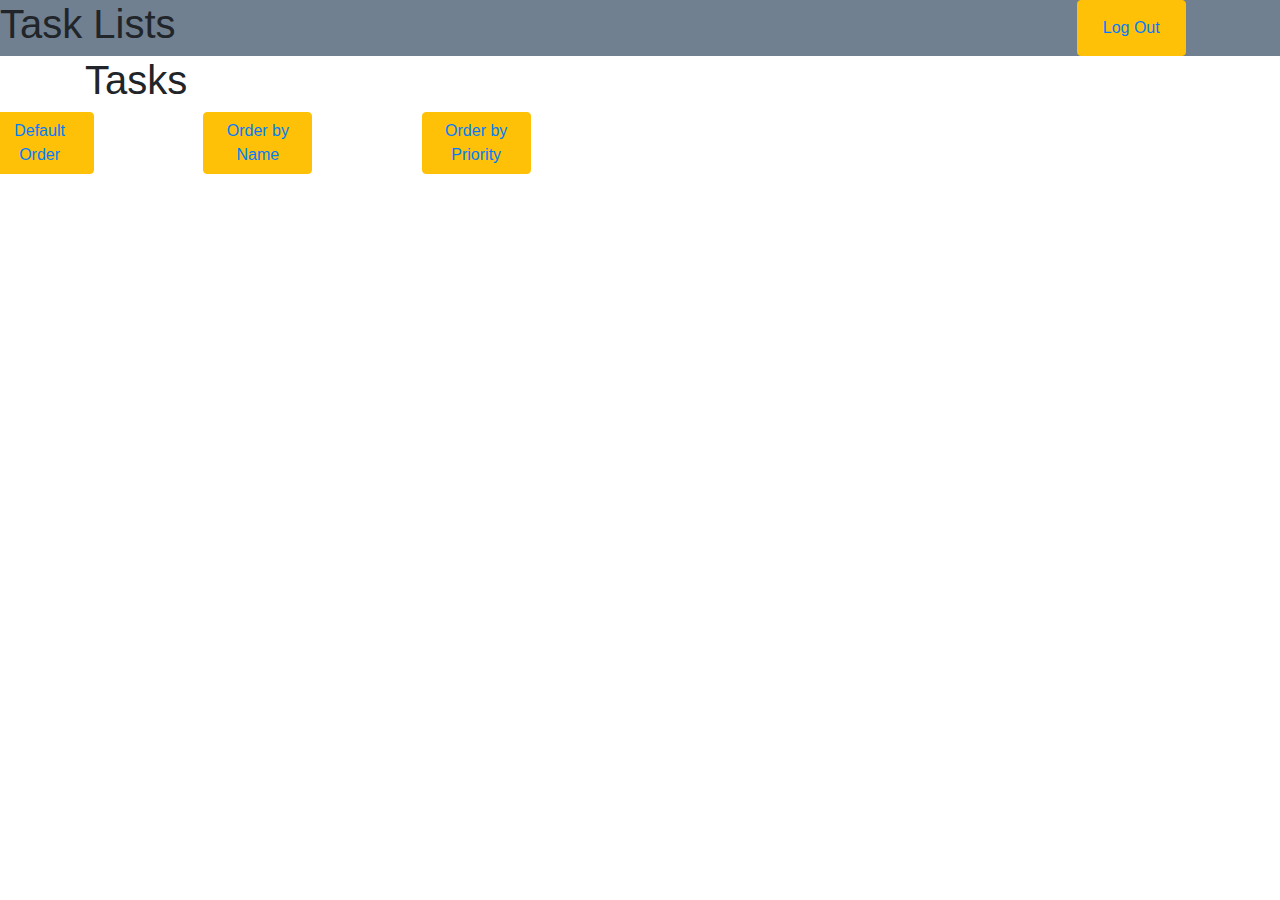
==== src/main/resources/static/html/TaskList.html @ c918e297 "added the ability to delete a task" ====
<!DOCTYPE html>
<html lang="en-GB">
  <head>
    <meta charset="UTF-8" />
    <meta name="viewport" content="width=device-width, initial-scale=1.0" />
    <title></title>
    <link
      rel="stylesheet"
      href="https://stackpath.bootstrapcdn.com/bootstrap/4.5.2/css/bootstrap.min.css"
      integrity="sha384-JcKb8q3iqJ61gNV9KGb8thSsNjpSL0n8PARn9HuZOnIxN0hoP+VmmDGMN5t9UJ0Z"
      crossorigin="anonymous"
    />
    
    <link rel="stylesheet" href="../css/style.css">
  </head>
  <body>
    <header>
        <div class="row">
            <h1 class="TChead col-10">Task Lists</h1>
            <button class="btn btn-warning col-1">
                <a href="index.html">Log Out</a>
            </button>
        </div>
    </header>

    <div class="container">
        <h1>Tasks</h1>

        <div id = "TaskTables" class ="row">

        </div>
    </div>

    <footer>
        <div class="row">
            <button class="btn btn-warning col-1">
                <a href="TaskList.html?order=default">Default Order</a>
            </button>
            <div class="col-1"></div>
            <button class="btn btn-warning col-1">
                <a href="TaskList.html?order=name">Order by Name</a>
            </button>
            <div class="col-1"></div>
            <button class="btn btn-warning col-1">
                <a href="TaskList.html?order=priority">Order by Priority</a>
            </button>
        </div>
    </footer>



    <script src="../js/TaskList.js"></script>
    <script
      src="https://code.jquery.com/jquery-3.5.1.slim.min.js"
      integrity="sha384-DfXdz2htPH0lsSSs5nCTpuj/zy4C+OGpamoFVy38MVBnE+IbbVYUew+OrCXaRkfj"
      crossorigin="anonymous"
    ></script>
    <script
      src="https://cdn.jsdelivr.net/npm/popper.js@1.16.1/dist/umd/popper.min.js"
      integrity="sha384-9/reFTGAW83EW2RDu2S0VKaIzap3H66lZH81PoYlFhbGU+6BZp6G7niu735Sk7lN"
      crossorigin="anonymous"
    ></script>
    <script
      src="https://stackpath.bootstrapcdn.com/bootstrap/4.5.2/js/bootstrap.min.js"
      integrity="sha384-B4gt1jrGC7Jh4AgTPSdUtOBvfO8shuf57BaghqFfPlYxofvL8/KUEfYiJOMMV+rV"
      crossorigin="anonymous"
    ></script>
  </body>
</html>
---- src/main/resources/static/css/style.css ----
.high{
    background-color:palevioletred
}
.medium{
    background-color: palegoldenrod
}
.low{
    background-color:palegreen
}
header{
    background-color: slategrey;
}
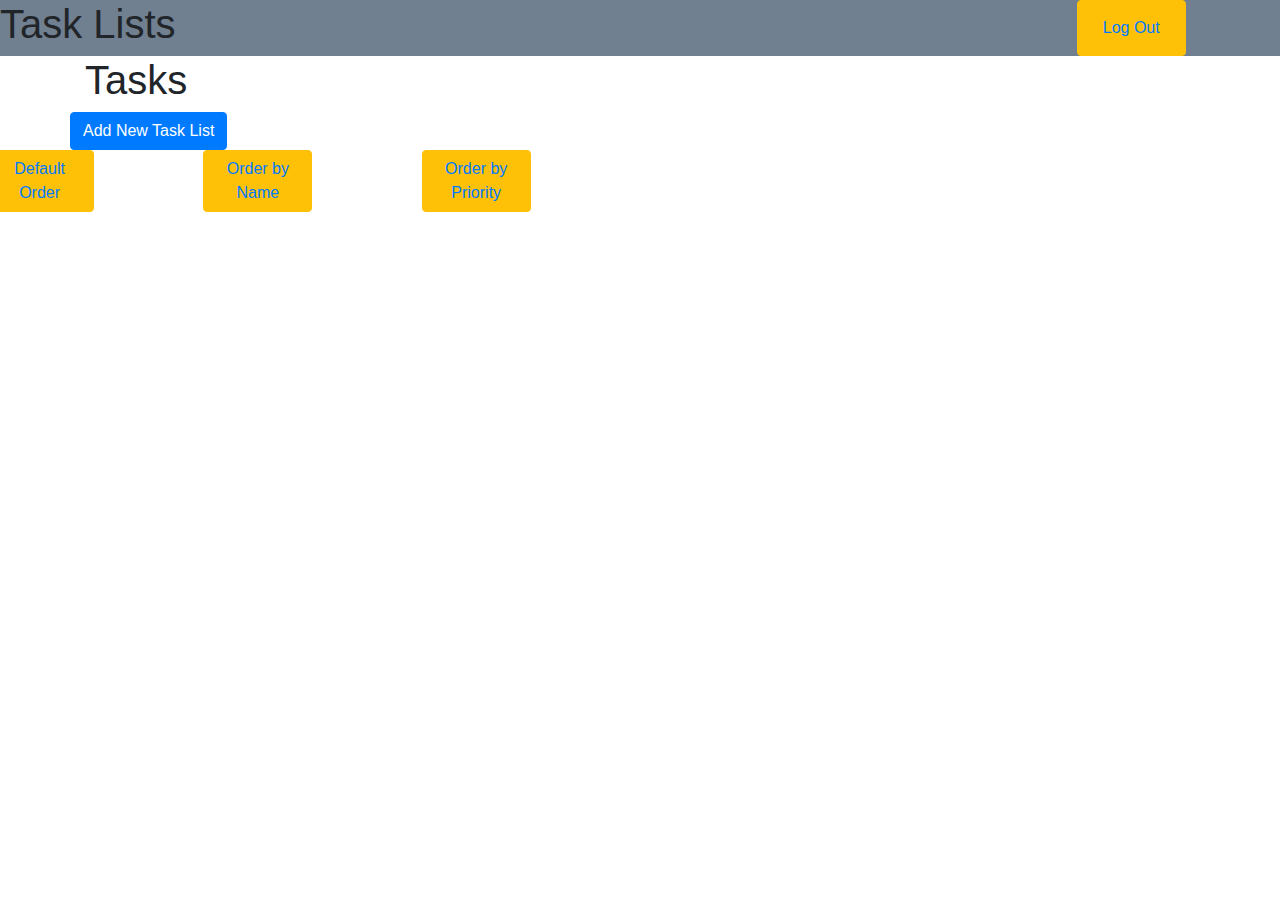
==== commit 056bf663: "Created functionality to add TaskList" ====
--- a/src/main/resources/static/html/TaskList.html
+++ b/src/main/resources/static/html/TaskList.html
@@ -10,46 +10,91 @@
       integrity="sha384-JcKb8q3iqJ61gNV9KGb8thSsNjpSL0n8PARn9HuZOnIxN0hoP+VmmDGMN5t9UJ0Z"
       crossorigin="anonymous"
     />
-    
-    <link rel="stylesheet" href="../css/style.css">
+
+    <link rel="stylesheet" href="../css/style.css" />
   </head>
   <body>
     <header>
-        <div class="row">
-            <h1 class="TChead col-10">Task Lists</h1>
-            <button class="btn btn-warning col-1">
-                <a href="index.html">Log Out</a>
-            </button>
-        </div>
+      <div class="row">
+        <h1 class="TChead col-10">Task Lists</h1>
+        <button class="btn btn-warning col-1">
+          <a href="index.html">Log Out</a>
+        </button>
+      </div>
     </header>
 
     <div class="container">
-        <h1>Tasks</h1>
+      <h1>Tasks</h1>
+      <div id="TaskTables" class="row"></div>
+      <div id="TaskListAdd" class="row">
+        <!-- Button trigger modal -->
+        <button
+          type="button"
+          class="btn btn-primary"
+          data-toggle="modal"
+          data-target="#exampleModal"
+        >
+          Add New Task List
+        </button>
 
-        <div id = "TaskTables" class ="row">
-
+        <!-- Modal -->
+        <div
+          class="modal fade"
+          id="exampleModal"
+          tabindex="-1"
+          aria-labelledby="exampleModalLabel"
+          aria-hidden="true"
+        >
+          <div class="modal-dialog">
+            <div class="modal-content">
+              <div class="modal-header">
+                <h5 class="modal-title" >Add Task List</h5>
+                <button type="button" class="close"data-dismiss="modal"aria-label="Close">
+                  <span aria-hidden="true">&times;</span>
+                </button>
+              </div>
+              <div class="modal-body">
+                <form class="TaskList" method="POST">
+                  <div class="form-group">
+                    <label for="TaskListName">Task: List Name:</label>
+                    <input type="text" class="form-control"  id="TaskListName" >
+                  </div>
+                  <div class="form-group">
+                    <label for="TaskListPriority">Task List Priority:</label>
+                    <select multiple class="form-control" id="TaskListPriority">
+                      <option>High</option>
+                      <option>Low</option>
+                      <option>Medium</option>
+                    </select>
+                  </div>
+                  <button type="submit" class="btn btn-primary">Add</button>
+                  </form>
+              </div>
+              </div>
+            </div>
+          </div>
         </div>
+      </div>
     </div>
 
     <footer>
-        <div class="row">
-            <button class="btn btn-warning col-1">
-                <a href="TaskList.html?order=default">Default Order</a>
-            </button>
-            <div class="col-1"></div>
-            <button class="btn btn-warning col-1">
-                <a href="TaskList.html?order=name">Order by Name</a>
-            </button>
-            <div class="col-1"></div>
-            <button class="btn btn-warning col-1">
-                <a href="TaskList.html?order=priority">Order by Priority</a>
-            </button>
-        </div>
+      <div class="row">
+        <button class="btn btn-warning col-1">
+          <a href="TaskList.html?order=default">Default Order</a>
+        </button>
+        <div class="col-1"></div>
+        <button class="btn btn-warning col-1">
+          <a href="TaskList.html?order=name">Order by Name</a>
+        </button>
+        <div class="col-1"></div>
+        <button class="btn btn-warning col-1">
+          <a href="TaskList.html?order=priority">Order by Priority</a>
+        </button>
+      </div>
     </footer>
 
-
-
     <script src="../js/TaskList.js"></script>
+    <script src="../js/AddTaskList.js"></script>
     <script
       src="https://code.jquery.com/jquery-3.5.1.slim.min.js"
       integrity="sha384-DfXdz2htPH0lsSSs5nCTpuj/zy4C+OGpamoFVy38MVBnE+IbbVYUew+OrCXaRkfj"
@@ -66,4 +111,4 @@
       crossorigin="anonymous"
     ></script>
   </body>
-</html>+</html>
--- a/src/main/resources/static/css/style.css
+++ b/src/main/resources/static/css/style.css
@@ -1,10 +1,10 @@
-.high{
+.High{
     background-color:palevioletred
 }
-.medium{
+.Medium{
     background-color: palegoldenrod
 }
-.low{
+.Low{
     background-color:palegreen
 }
 header{
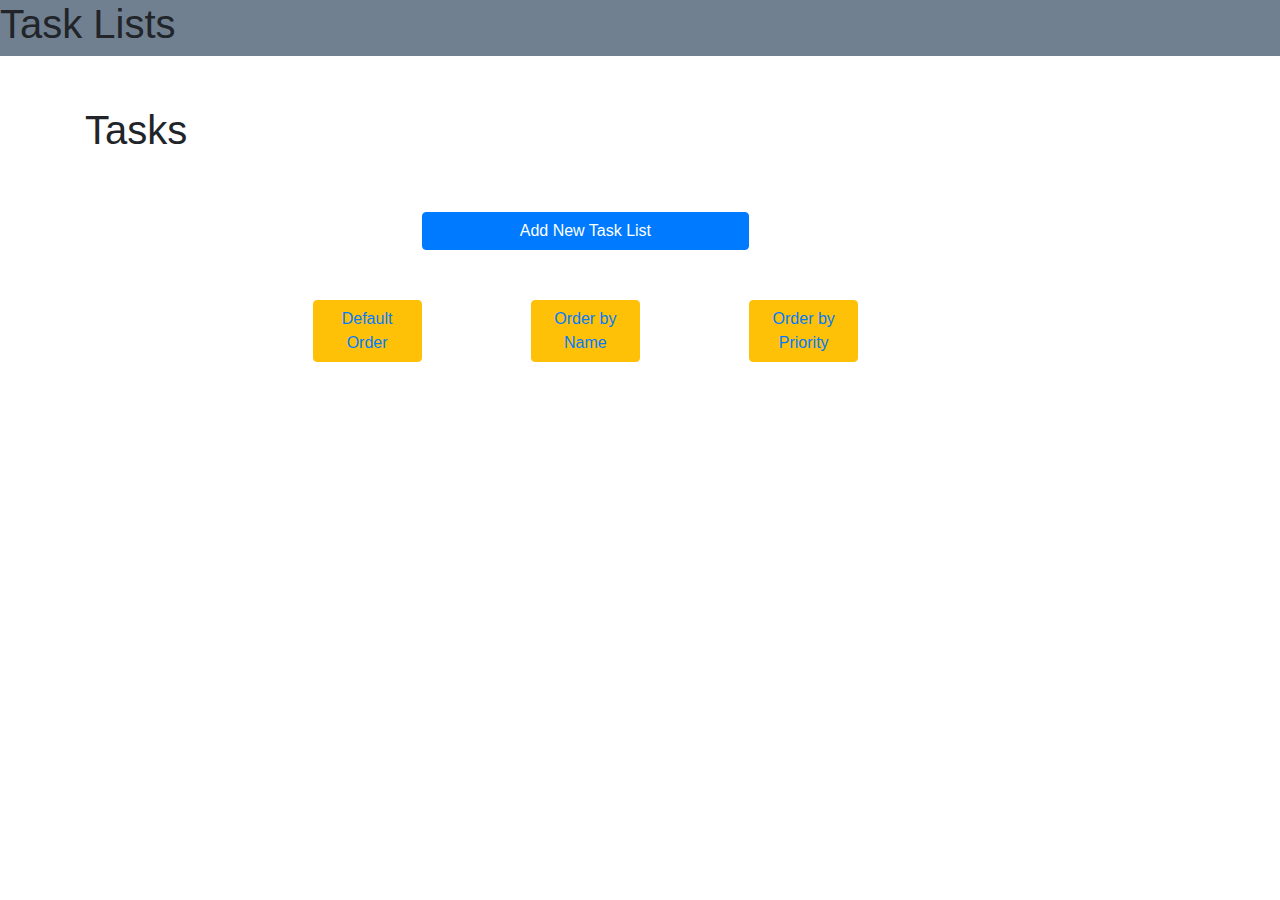
==== commit 7a08ea4d: "completed front end" ====
--- a/src/main/resources/static/html/TaskList.html
+++ b/src/main/resources/static/html/TaskList.html
@@ -4,6 +4,8 @@
     <meta charset="UTF-8" />
     <meta name="viewport" content="width=device-width, initial-scale=1.0" />
     <title></title>
+    <link href="https://fonts.googleapis.com/icon?family=Material+Icons"
+      rel="stylesheet">
     <link
       rel="stylesheet"
       href="https://stackpath.bootstrapcdn.com/bootstrap/4.5.2/css/bootstrap.min.css"
@@ -17,20 +19,120 @@
     <header>
       <div class="row">
         <h1 class="TChead col-10">Task Lists</h1>
-        <button class="btn btn-warning col-1">
+        <!-- <button class="btn btn-warning col-1">
           <a href="index.html">Log Out</a>
-        </button>
+        </button> -->
       </div>
     </header>
 
     <div class="container">
       <h1>Tasks</h1>
-      <div id="TaskTables" class="row"></div>
-      <div id="TaskListAdd" class="row">
+      <div id="TaskTables" class="row">
+
+
+        <div class="modal fade" id="EditTLModal" tabindex="-1" aria-labelledby="EditTLModalLabel" aria-hidden="true">
+          <div class="modal-dialog">
+            <div class="modal-content">
+              <div class="modal-header">
+                <h5 class="modal-title" >Edit Task List</h5>
+                <button type="button" class="close"data-dismiss="modal"aria-label="Close">
+                  <span aria-hidden="true">&times;</span>
+                </button>
+              </div>
+              <div class="modal-body">
+                <form id="ModalFormEdit" class="EditTaskList" method="PUT">
+                  <div class="form-group">
+                    <label for="EditTaskListName">Task List Name:</label>
+                    <input type="text" class="form-control"  id="EditTaskListName" >
+                  </div>
+                  <div class="form-group">
+                    <label for="EditTaskListPriority">Task List Priority:</label>
+                    <select multiple class="form-control" id="EditTaskListPriority">
+                      <option>High</option>
+                      <option>Medium</option>
+                      <option>Low</option>
+                    </select>
+                  </div>
+                  <button type="submit" class="btn btn-primary">Edit</button>
+                  </form>
+              </div>
+              </div>
+            </div>
+          </div>
+        </div>
+
+        <div class="modal fade" id="AddTaskModal" tabindex="-1" aria-labelledby="AddTaskModalLabel" aria-hidden="true">
+          <div class="modal-dialog">
+            <div class="modal-content">
+              <div class="modal-header">
+                <h5 id ="addTitle" class="modal-title" >Add Task to </h5>
+                <button type="button" class="close"data-dismiss="modal"aria-label="Close">
+                  <span aria-hidden="true">&times;</span>
+                </button>
+              </div>
+              <div class="modal-body">
+                <form id="ModalFormAddTask" class="AddTask" method="POST">
+                  <div class="form-group">
+                    <label for="AddTaskName">Task Name:</label>
+                    <input type="text" class="form-control"  id="AddTaskName" >
+                  </div>
+                  <div class="form-group">
+                    <label for="AddTaskPriority">Task Priority:</label>
+                    <select multiple class="form-control" id="AddTaskPriority">
+                      <option>High</option>
+                      <option>Medium</option>
+                      <option>Low</option>
+                    </select>
+                  </div>
+                  <button type="submit" class="btn btn-primary">Add</button>
+                  </form>
+              </div>
+              </div>
+            </div>
+          </div>
+        </div>
+
+
+        <div class="modal fade" id="EditTaskModal" tabindex="-1" aria-labelledby="EditTaskModalLabel" aria-hidden="true">
+          <div class="modal-dialog">
+            <div class="modal-content">
+              <div class="modal-header">
+                <h5 id ="addTitle" class="modal-title" >Edit Task </h5>
+                <button type="button" class="close"data-dismiss="modal"aria-label="Close">
+                  <span aria-hidden="true">&times;</span>
+                </button>
+              </div>
+              <div class="modal-body">
+                <form id="ModalFormEditTask" class="EditTask" method="PUT">
+                  <div class="form-group">
+                    <label for="EditTaskName">Task Name:</label>
+                    <input type="text" class="form-control"  id="EditTaskName" >
+                  </div>
+                  <div class="form-group">
+                    <label for="EditTaskPriority">Task Priority:</label>
+                    <select multiple class="form-control" id="EditTaskPriority">
+                      <option>High</option>
+                      <option>Medium</option>
+                      <option>Low</option>
+                    </select>
+                  </div>
+                  <button type="submit" class="btn btn-primary">Add</button>
+                  </form>
+              </div>
+              </div>
+            </div>
+          </div>
+        </div>
+
+      </div>
+
+      
+      <div id="TaskListAdd" class="row ">
         <!-- Button trigger modal -->
+        <div class = "col-4"></div>
         <button
           type="button"
-          class="btn btn-primary"
+          class="btn btn-primary col-3"
           data-toggle="modal"
           data-target="#exampleModal"
         >
@@ -38,13 +140,7 @@
         </button>
 
         <!-- Modal -->
-        <div
-          class="modal fade"
-          id="exampleModal"
-          tabindex="-1"
-          aria-labelledby="exampleModalLabel"
-          aria-hidden="true"
-        >
+        <div class="modal fade" id="exampleModal" tabindex="-1" aria-labelledby="exampleModalLabel" aria-hidden="true">
           <div class="modal-dialog">
             <div class="modal-content">
               <div class="modal-header">
@@ -54,7 +150,7 @@
                 </button>
               </div>
               <div class="modal-body">
-                <form class="TaskList" method="POST">
+                <form id="ModalForm" class="TaskList" method="POST">
                   <div class="form-group">
                     <label for="TaskListName">Task: List Name:</label>
                     <input type="text" class="form-control"  id="TaskListName" >
@@ -63,8 +159,8 @@
                     <label for="TaskListPriority">Task List Priority:</label>
                     <select multiple class="form-control" id="TaskListPriority">
                       <option>High</option>
-                      <option>Low</option>
-                      <option>Medium</option>
+                      <option>Medium</option>
+                      <option>Low</option>
                     </select>
                   </div>
                   <button type="submit" class="btn btn-primary">Add</button>
@@ -74,11 +170,13 @@
             </div>
           </div>
         </div>
+
       </div>
     </div>
 
     <footer>
-      <div class="row">
+      <div class="row ">
+        <div class = "col-3"></div>
         <button class="btn btn-warning col-1">
           <a href="TaskList.html?order=default">Default Order</a>
         </button>
--- a/src/main/resources/static/css/style.css
+++ b/src/main/resources/static/css/style.css
@@ -9,4 +9,9 @@
 }
 header{
     background-color: slategrey;
-}+}
+
+.row{
+    margin-bottom: 50px;
+}
+
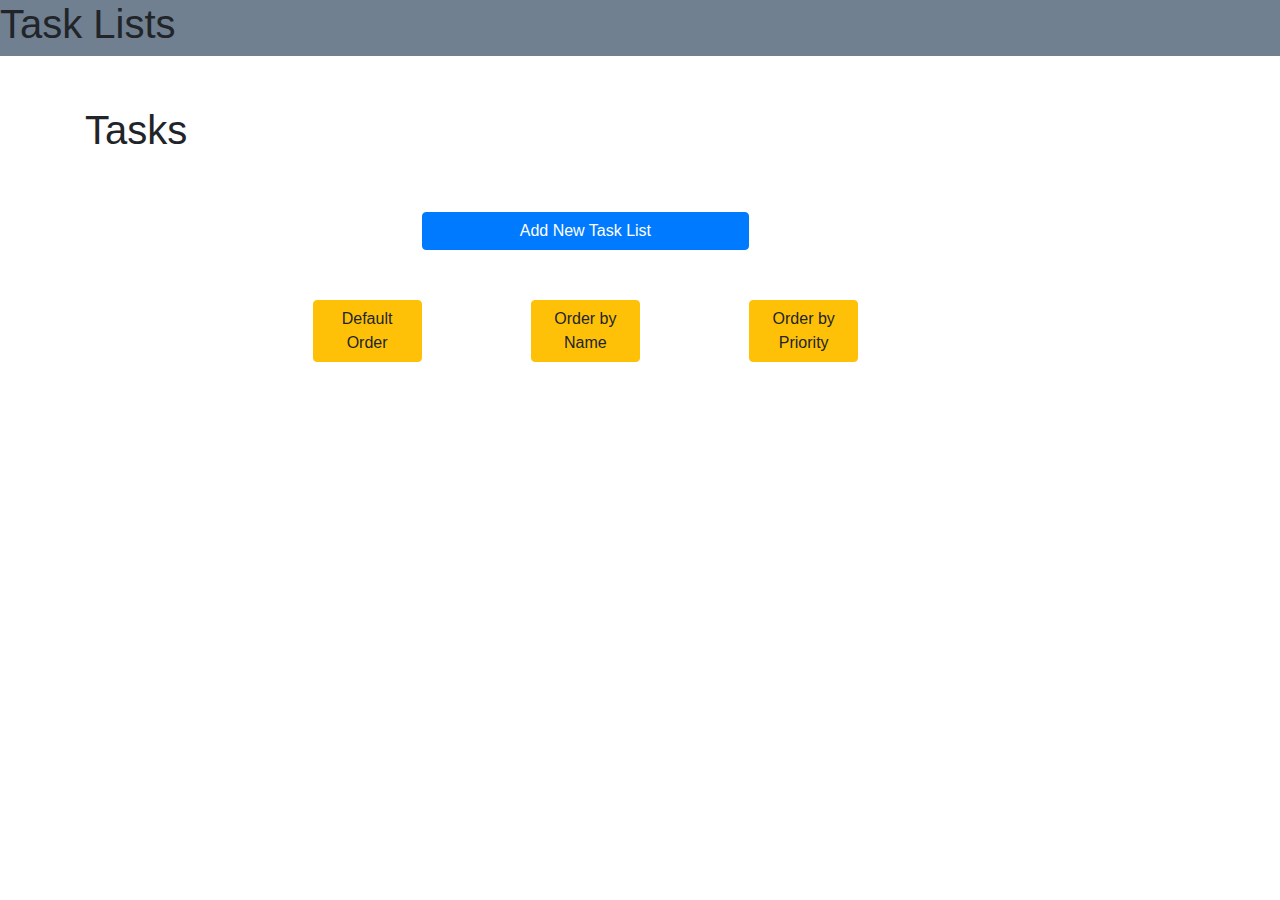
==== commit 25a85293: "Merge branch 'features_selenium' into dev" ====
--- a/src/main/resources/static/html/TaskList.html
+++ b/src/main/resources/static/html/TaskList.html
@@ -53,7 +53,7 @@
                       <option>Low</option>
                     </select>
                   </div>
-                  <button type="submit" class="btn btn-primary">Edit</button>
+                  <button id ="EditTLSubmit" type="submit" class="btn btn-primary">Edit</button>
                   </form>
               </div>
               </div>
@@ -84,7 +84,7 @@
                       <option>Low</option>
                     </select>
                   </div>
-                  <button type="submit" class="btn btn-primary">Add</button>
+                  <button id ="AddTaskSubmit" type="submit" class="btn btn-primary">Add</button>
                   </form>
               </div>
               </div>
@@ -116,7 +116,7 @@
                       <option>Low</option>
                     </select>
                   </div>
-                  <button type="submit" class="btn btn-primary">Add</button>
+                  <button id ="EditTaskSubmit"type="submit" class="btn btn-primary">Add</button>
                   </form>
               </div>
               </div>
@@ -131,6 +131,7 @@
         <!-- Button trigger modal -->
         <div class = "col-4"></div>
         <button
+        id="addTLButton"
           type="button"
           class="btn btn-primary col-3"
           data-toggle="modal"
@@ -163,7 +164,7 @@
                       <option>Low</option>
                     </select>
                   </div>
-                  <button type="submit" class="btn btn-primary">Add</button>
+                  <button id ="AddTLSubmit" type="submit" class="btn btn-primary">Add</button>
                   </form>
               </div>
               </div>
@@ -177,16 +178,16 @@
     <footer>
       <div class="row ">
         <div class = "col-3"></div>
-        <button class="btn btn-warning col-1">
-          <a href="TaskList.html?order=default">Default Order</a>
+        <button onclick="document.location='TaskList.html?order=default'" id="defaultNAV" class="btn btn-warning col-1">
+          Default Order
         </button>
         <div class="col-1"></div>
-        <button class="btn btn-warning col-1">
-          <a href="TaskList.html?order=name">Order by Name</a>
+        <button onclick="document.location='TaskList.html?order=name'"id="nameNAV" class="btn btn-warning col-1">
+          Order by Name
         </button>
         <div class="col-1"></div>
-        <button class="btn btn-warning col-1">
-          <a href="TaskList.html?order=priority">Order by Priority</a>
+        <button onclick="document.location='TaskList.html?order=priority'"id="priorityNAV"class="btn btn-warning col-1">
+          Order by Priority
         </button>
       </div>
     </footer>
